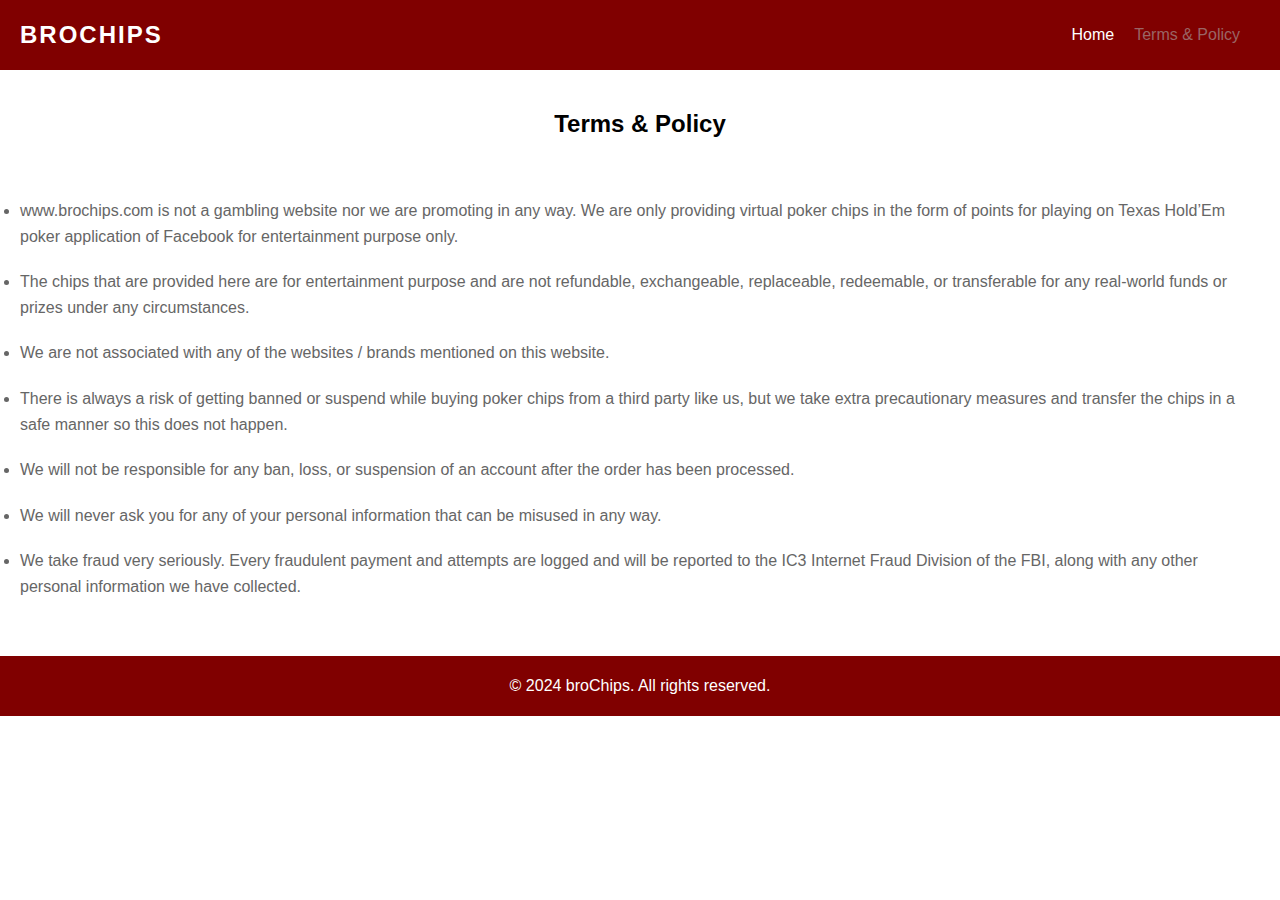
==== termsAndPolicy.html @ 142a10ab "index___addtions" ====
<!DOCTYPE html>
<html lang="en">
<head>
    <meta charset="UTF-8">
    <meta name="viewport" content="width=device-width, initial-scale=1.0">
    <title>Terms & Policy</title>
    <link rel="stylesheet" href="css/style.css">
</head>
<body>
    <header>
        <div class="container">
            <nav class="navbar">
                <div class="logo">
                    broChips
                </div>
                <ul class="nav-links">
                    <li><a href="index.html">Home</a></li>
                    <li class="active"><a href="#terms">Terms & Policy</a></li>
                </ul>
            </nav>
        </div>
    </header>

    <main>
        <div class="container">
        <section id="terms-policy" class="terms-policy">
                <h2>Terms & Policy</h2>
                <ul>
                    <li>www.brochips.com is not a gambling website nor we are promoting in any way. 
                        We are only providing virtual poker chips in the form of points for playing on Texas Hold’Em poker application of Facebook for entertainment purpose only.</li>
                    <li>The chips that are provided here are for entertainment purpose and are not refundable, exchangeable, replaceable,
                         redeemable, or transferable for any real-world funds or prizes under any circumstances.</li>
                    <li>We are not associated with any of the websites / brands mentioned on this website.</li>
                    <li>There is always a risk of getting banned or suspend while buying poker chips from a third party like us,
                         but we take extra precautionary measures and transfer the chips in a safe manner so this does not happen.</li>
                    <li>We will not be responsible for any ban, loss, or suspension of an account after the order has been processed.</li>
                    <li>We will never ask you for any of your personal information that can be misused in any way.</li>
                    <li>We take fraud very seriously. Every fraudulent payment and attempts are logged and will be 
                        reported to the IC3 Internet Fraud Division of the FBI, along with any other personal information we have collected.</li>
                </ul>
            
        </section>
        </div>
    </main>

    <footer class="terms-policy-footer">
        <div class="container">
        <div class="footer-content">
            <p>&copy; 2024 broChips. All rights reserved.</p>
        </div>
        </div>
    </footer>
</body>
</html>
---- css/style.css ----
/* styles.css */
body {
    font-family: Arial, sans-serif;
    margin: 0;
    padding: 0;
}

.container {
    max-width: 1400px;
    margin: 0 auto;
}

/* Header styles */
header {
    background-color: #800000;
    color: #fff;
    padding: 10px 0;
    transition: padding 0.3s ease;
}

.logo {
    font-family: Arial, sans-serif;
    font-size: 24px;
    font-weight: bold;
    text-transform: uppercase;
    color: #fff;
    letter-spacing: 2px;
    padding: 10px 0;
}

/* Navbar styles */
.navbar {
    display: flex;
    justify-content: space-between;
    align-items: center;
    padding: 0 20px;
}

.navbar img {
    height: 50px;
}

.nav-links {
    list-style: none;
    display: flex;
}

.nav-links li {
    margin-right: 20px;
}

.nav-links li a {
    text-decoration: none;
    color: #fff;
    transition: color 0.3s ease;
}

.nav-links li.active a {
    color: #9a6565;
}

.nav-links li a:hover {
    color: #9a6565;
}

footer{
    background-color: #800000;
}
.footer-content {
    color: #fff;
    text-align: center;
    padding: 5px 0;
}

/* Pricing card styles */
.pricing {
    margin: 30px;
    display: flex;
    justify-content: space-between;
    align-items: center;
    text-align: center;
}

.pricing-card {
    flex: 1;
    position: relative;
    overflow: hidden;
    border: 1px solid #ccc;
    border-radius: 8px;
    margin-bottom: 20px;
}
#pricing-card-3{
    height: 380px;
}

.card-background {
    width: 100%;
    height: 350px;
    background-image: url("../img/zynga-bg.jpg");
    background-size: cover;
    background-position: center;
}

.card-content {
    position: absolute;
    bottom: 0;
    left: 0;
    width: 100%;
    background-color: rgba(0, 0, 0, 0.7);
    padding: 10px;
    color: #fff;
}

.price {
    font-size: 20px;
    margin-bottom: 5px;
}

.order-btn {
    background-color: #800000;
    color: #fff;
    border: none;
    border-radius: 4px;
    padding: 5px 10px;
    font-size: 16px;
    cursor: pointer;
    transition: background-color 0.3s ease;
}

.order-btn:hover {
    background-color: #5c0000;
}


.features {
    padding: 50px 0;
}

.features .container {
    display: flex;
    flex-direction: column;
    justify-content: space-between;
    align-items: center;
    flex-wrap: wrap;
    gap: 20px;
    max-width: 800px;
    margin: 0 auto;
}

.feature {
    flex: 1;
    text-align: center;
    padding: 20px;
    background-color: #f9f9f9;
    border-radius: 8px;
    box-shadow: 0 0 10px rgba(0, 0, 0, 0.1);
}

.feature img {
    max-width: 100%;
    max-height: 200px;
    width: auto;
    height: auto;
    border-radius: 8px;
}

.feature h3 {
    font-size: 24px;
    margin-top: 10px;
}

.feature p {
    font-size: 16px;
    margin-top: 10px;
}



/* WhatsApp logo styles */
.payment-info {
    text-align: center;
    margin-top: 20px;
}

.payment-info img {
    width: 50px;
    height: auto;
    cursor: pointer;
    transition: transform 0.3s ease;
}

.payment-info img:hover {
    transform: scale(1.1);
}



/* Accepting section styles */
.accepting {
    text-align: center;
    padding: 40px 0;
}

.accepting h2 {
    font-size: 24px;
    margin-bottom: 20px;
}

.accepting-images {
    display: flex;
    justify-content: center;
    align-items: center;
    gap: 20px;
}


.accepting-images img {
    max-width: 100%;
    max-height: 100px;
    width: auto;
    height: auto;
    border-radius: 8px;
    margin: 10px;
}

/* styles.css */

.about {
    text-align: center;
    padding: 40px 0;
}

.about h2 {
    font-size: 32px;
    margin-bottom: 20px;
}

.about-content {
    max-width: 800px;
    margin: 0 auto;
    text-align: center;
    line-height: 1.6;
}
/* terms an policy */
.terms-policy h2{
    text-align: center;
    margin: 40px;
}
.terms-policy ul {
    list-style-type: disc;
    padding: 20px;
}

.terms-policy ul li {
    margin-bottom: 20px;
    line-height: 1.6;
    color: #666;
    font-size: 1rem;
}


/* styles.css */

@media only screen and (max-width: 360px) {
    /* Add your CSS rules for screens up to 360px here */
}

@media only screen and (min-width: 361px) and (max-width: 600px) {
    .pricing-card {
        width: 100%;
    }
}

@media only screen and (min-width: 601px) and (max-width: 768px) {
    .pricing-card {
        width: calc(50% - 20px);
    }
}

@media only screen and (min-width: 769px) and (max-width: 992px) {
    /* Add your CSS rules for screens between 769px and 992px here */
}

@media only screen and (min-width: 993px) and (max-width: 1200px) {
    /* Add your CSS rules for screens between 993px and 1200px here */
}

@media only screen and (min-width: 1201px) {
    /* Add your CSS rules for screens larger than 1200px here */
}
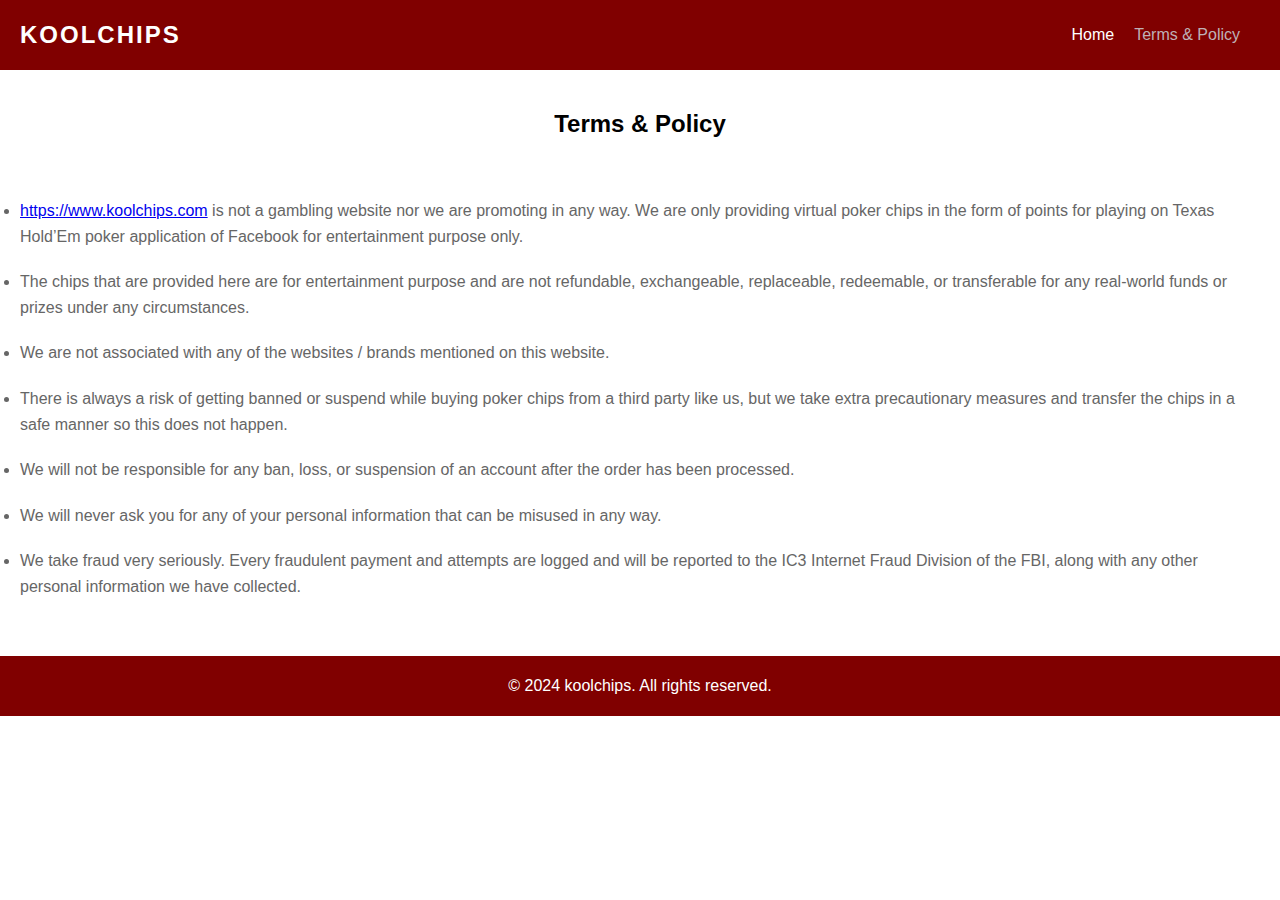
==== commit a17ec94e: "added changes" ====
--- a/termsAndPolicy.html
+++ b/termsAndPolicy.html
@@ -11,7 +11,7 @@
         <div class="container">
             <nav class="navbar">
                 <div class="logo">
-                    broChips
+                    koolchips
                 </div>
                 <ul class="nav-links">
                     <li><a href="index.html">Home</a></li>
@@ -26,7 +26,7 @@
         <section id="terms-policy" class="terms-policy">
                 <h2>Terms & Policy</h2>
                 <ul>
-                    <li>www.brochips.com is not a gambling website nor we are promoting in any way. 
+                    <li><a href="index.html">https://www.koolchips.com</a> is not a gambling website nor we are promoting in any way. 
                         We are only providing virtual poker chips in the form of points for playing on Texas Hold’Em poker application of Facebook for entertainment purpose only.</li>
                     <li>The chips that are provided here are for entertainment purpose and are not refundable, exchangeable, replaceable,
                          redeemable, or transferable for any real-world funds or prizes under any circumstances.</li>
@@ -46,7 +46,7 @@
     <footer class="terms-policy-footer">
         <div class="container">
         <div class="footer-content">
-            <p>&copy; 2024 broChips. All rights reserved.</p>
+            <p>&copy; 2024 koolchips. All rights reserved.</p>
         </div>
         </div>
     </footer>
--- a/css/style.css
+++ b/css/style.css
@@ -56,7 +56,7 @@
 }
 
 .nav-links li.active a {
-    color: #9a6565;
+    color: #bfb1b6;
 }
 
 .nav-links li a:hover {
@@ -112,8 +112,13 @@
 }
 
 .price {
-    font-size: 20px;
-    margin-bottom: 5px;
+    font-size: 2rem;
+    margin: 2px;
+    font-weight: bold;
+}
+.amount{
+    margin: 2px;
+    font-size: 1rem;
 }
 
 .order-btn {
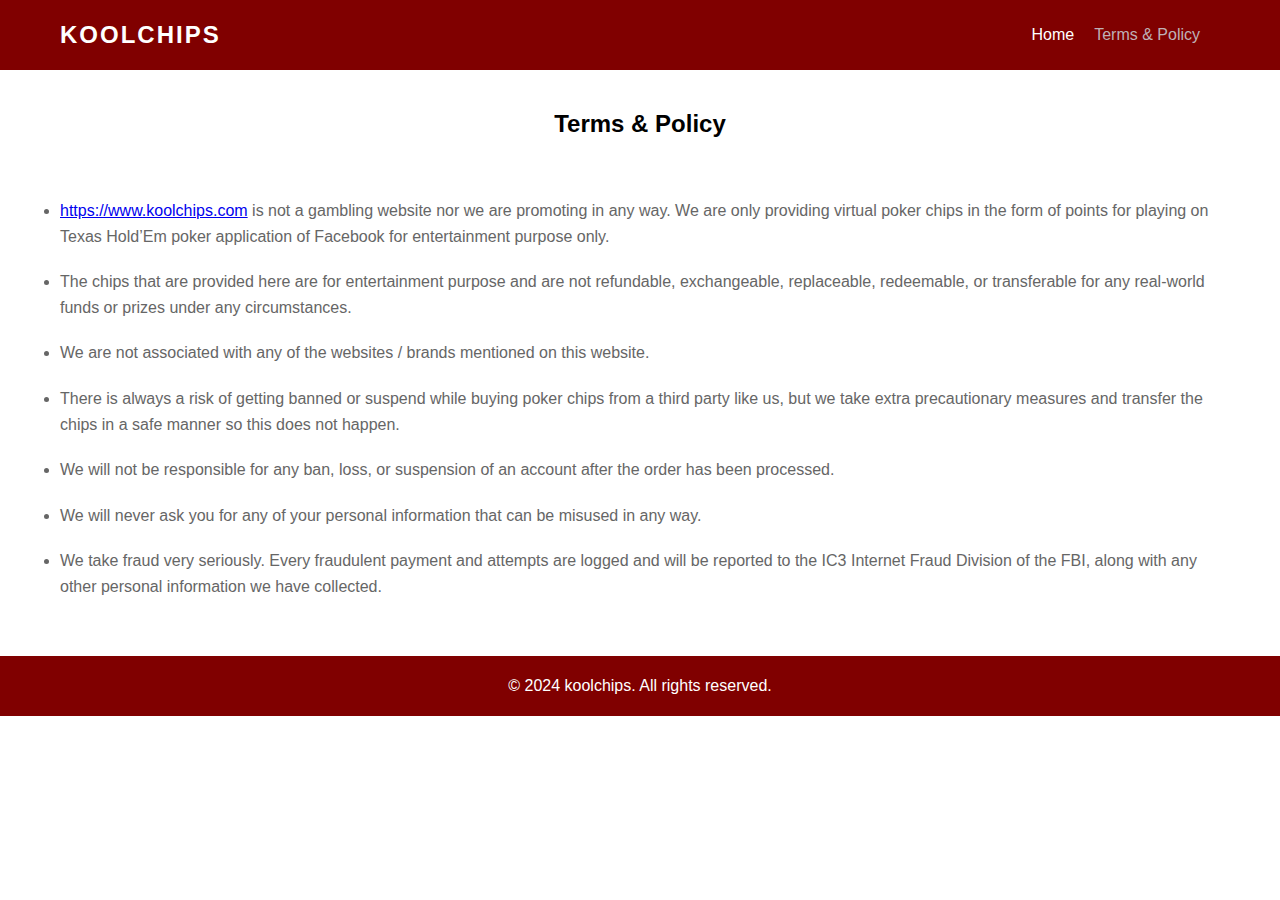
==== commit 2e9cbb4f: "responsiveness" ====
--- a/termsAndPolicy.html
+++ b/termsAndPolicy.html
@@ -11,7 +11,9 @@
         <div class="container">
             <nav class="navbar">
                 <div class="logo">
+                    <a href="index.html">
                     koolchips
+                </a>
                 </div>
                 <ul class="nav-links">
                     <li><a href="index.html">Home</a></li>
--- a/css/style.css
+++ b/css/style.css
@@ -6,7 +6,7 @@
 }
 
 .container {
-    max-width: 1400px;
+    max-width: 1200px;
     margin: 0 auto;
 }
 
@@ -23,9 +23,12 @@
     font-size: 24px;
     font-weight: bold;
     text-transform: uppercase;
-    color: #fff;
     letter-spacing: 2px;
     padding: 10px 0;
+}
+.logo a{
+    text-decoration: none;
+     color: #fff;;
 }
 
 /* Navbar styles */
@@ -87,7 +90,6 @@
     overflow: hidden;
     border: 1px solid #ccc;
     border-radius: 8px;
-    margin-bottom: 20px;
 }
 #pricing-card-3{
     height: 380px;
@@ -120,6 +122,9 @@
     margin: 2px;
     font-size: 1rem;
 }
+#t-chips {
+    font-size: 1.5rem;
+}
 
 .order-btn {
     background-color: #800000;
@@ -182,6 +187,9 @@
 
 
 /* WhatsApp logo styles */
+.payment h2{
+   font-size: 32px;
+}
 .payment-info {
     text-align: center;
     margin-top: 20px;
@@ -207,12 +215,13 @@
 }
 
 .accepting h2 {
-    font-size: 24px;
+    font-size: 32px;
     margin-bottom: 20px;
 }
 
 .accepting-images {
     display: flex;
+    flex-wrap: wrap;
     justify-content: center;
     align-items: center;
     gap: 20px;
@@ -266,30 +275,60 @@
 
 /* styles.css */
 
-@media only screen and (max-width: 360px) {
+@media only screen and (max-width: 786px) {
     /* Add your CSS rules for screens up to 360px here */
-}
-
-@media only screen and (min-width: 361px) and (max-width: 600px) {
-    .pricing-card {
-        width: 100%;
-    }
-}
-
-@media only screen and (min-width: 601px) and (max-width: 768px) {
-    .pricing-card {
-        width: calc(50% - 20px);
-    }
-}
-
-@media only screen and (min-width: 769px) and (max-width: 992px) {
-    /* Add your CSS rules for screens between 769px and 992px here */
-}
-
-@media only screen and (min-width: 993px) and (max-width: 1200px) {
-    /* Add your CSS rules for screens between 993px and 1200px here */
-}
-
-@media only screen and (min-width: 1201px) {
-    /* Add your CSS rules for screens larger than 1200px here */
-}
+    .card-background {
+        height: 310px;
+    }
+    #t-chips {
+        font-size: 1rem;
+    }
+    .price{
+        font-size: 1rem;
+    }
+    
+}
+
+
+@media only screen and (max-width: 572px) {
+    /* Add your CSS rules for screens up to 360px here */
+    .card-background {
+        height: 310px;
+    }
+    #t-chips {
+        font-size: 1rem;
+    }
+    .price{
+        font-size: 1rem;
+    }
+    .order-btn {
+        padding: 2px 2px;
+        font-size: 14px;
+    }
+    .pricing{
+        margin: 10px 5px;
+    }
+    .navbar{
+        padding: 0 10px;
+    }
+    .logo{
+        font-size: 20px;
+    }
+    .nav-links li {
+        margin-right: 5px;
+    }
+    .about {
+        padding: 20px 15px;
+    }
+    .features {
+        padding: 25px 0;
+    }
+    .payment{
+        padding: 15px 0px;
+    }
+    .accepting-images {
+        gap: 5px;
+    }
+    
+}
+
